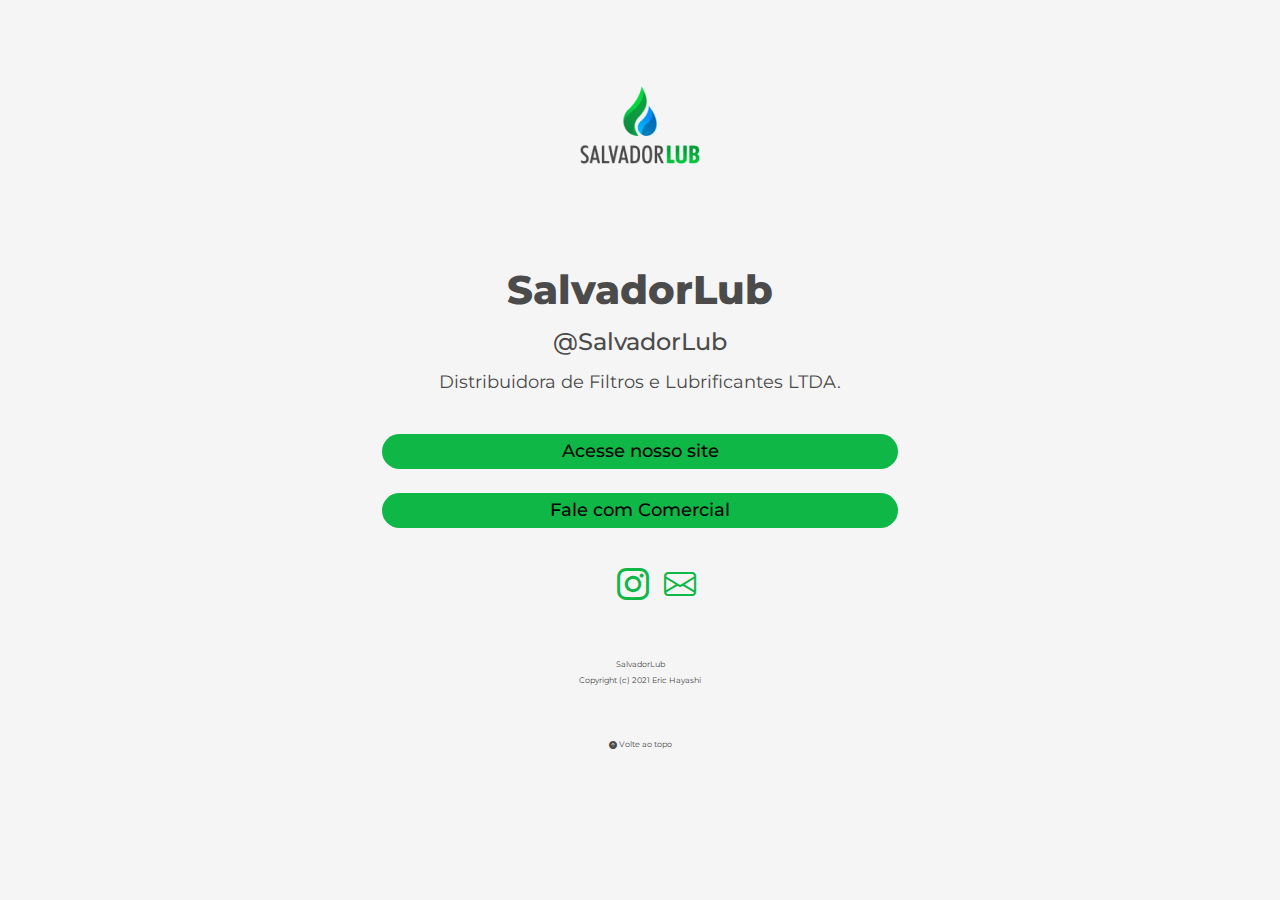
==== hubdelinks/index.html @ 5aed3f90 "add hubdeLinks" ====
<!doctype html>
<html lang="pt-br">

<head>
    <meta charset="utf-8">
    <meta name="viewport" content="width=device-width, initial-scale=1">
    <meta name="description" content="Linktree - SalvadorLub">
    <meta name="author" content="Salvadorlub Filtros e Lubrificantes LTDA">
    <title>SalvadorLub - Links</title>

    <link rel="shortcut icon" href="img/apple-touch-icon.png" />

    <!-- Custom CSS -->
    <link rel="stylesheet" type="text/css" href="css/style.css">
    <!-- Bootstrap core CSS -->
    <link rel="stylesheet" type="text/css" href="font/bootstrap-icons.css">
    <link rel="stylesheet" type="text/css" href="css/bootstrap.min.css">

    <!-- Custom font styles for this template // Google Font -->
    <link rel="preconnect" href="https://fonts.gstatic.com">
    <link href="https://fonts.googleapis.com/css2?family=Montserrat:wght@400;500;600;700;800&display=swap" rel="stylesheet">

</head>

<body>

    <main>
        <!--Photo-->
        <div class="container-fluid photo" id="top">
            <div class="row">
                <div class="col">
                    <p>

                        <img src="img/logolinktree.png">
                    </p>
                </div>
            </div>
        </div>

        <!--Title-->
        <div class="container-fluid title">
            <div class="row">
                <div class="col">
                    <h1>SalvadorLub</h1>
                    <h2>@SalvadorLub</h2>
                </div>
            </div>
        </div>

        <!--Bio-->
        <div class="container-fluid bio">
            <div class="row">
                <div class="col">
                    <p>Distribuidora de Filtros e Lubrificantes LTDA.</p>
                </div>
            </div>
        </div>

        <!--Links-->
        <div class="container-fluid links">
            <div class="row">
                <div class="col">
                    <a href="https://www.salvadorlub.com.br/" target="_blank" class="botao">
                        <p>Acesse nosso site</p>
                    </a>
                    <a href="https://api.whatsapp.com/send?phone=557132396011&amp" target="_blank" class="botao">
                        <p>Fale com Comercial</p>
                    </a>
                    <!-- <a href="https://www.google.com/" target="_blank" class="botao">
                        <p>Cadastre-se grátis</p>
                    </a> -->
                    <!-- <a href="https://www.google.com/" target="_blank" class="botao">
                        <p>Suporte técnico</p>
                    </a> -->
                    <!-- <a href="https://www.google.com/" target="_blank" class="botao">
                        <p>Tutoriais</p>
                    </a> -->
                    <!-- Botão Extra //
                    <a href="#" target="_blank" class="botao">
                        <p>Link</p>
                    -->
                    </a>
                </div>
            </div>
        </div>

        <!--Social-->
        <div class="container-fluid social">
            <div class="row">
                <div class="col">
                    <ul>
                        <li><a href="https://www.instagram.com/salvadorlub/" target="_blank"><i class="bi bi-instagram" style="font-size: 2rem;" title="Instagram"></i></a></li>
                        <!-- <li><a href="https://www.google.com/" target="_blank"><i class="bi bi-twitter" style="font-size: 2rem;" title="Twitter"></i></a></li>
                        <li><a href="https://www.google.com/" target="_blank"><i class="bi bi-linkedin" style="font-size: 2rem;" title="LinkedIn"></i></a></li>
                        <li><a href="https://www.google.com/" target="_blank"><i class="bi bi-youtube" style="font-size: 2rem;" title="Youtube"></i></a></li> -->
                        <li><a href="mailto:salvadorlub@salvadorlub.com" target="_blank"><i class="bi bi-envelope" style="font-size: 2rem;" title="Email"></i></a></li>

                    </ul>
                </div>
            </div>
        </div>
    </main>


    <footer>
        <div class="container-fluid">
            <div class="row">
                <div class="col">
                    <p>
                        <a href="https://www.salvadorlub.com/" target="_blank" title="EHayashi">SalvadorLub</a>
                        <br><a href="https://ehayashi.com/" target="_blank" title="Bootstrap">Copyright (c) 2021 Eric Hayashi</a>
                    </p>
                    <p>&nbsp;</p>
                    <p>
                        <a href="#top"><i class="bi bi-arrow-up-circle-fill"></i> Volte ao topo</a>
                    </p>
                </div>
            </div>
        </div>
    </footer>



</body>
<!-- Bootstrap core JS -->
<script src="js/bootstrap.js"></script>

</html>
---- hubdelinks/css/style.css ----
body {
    background-color: #f5f5f5!important;
    font-family: 'Montserrat', sans-serif!important;
    color: #4b4b4b!important;
    /* Não alterar */
    font-size: 1.1rem!important;
    line-height: 1.5rem!important;
    text-align: center!important;
} 

.container-fluid {
    max-width: 540px;
}


/* PHOTO */

.photo {
    margin-top: 40px;
    margin-bottom: 40px;
}

.photo img {
    border-radius: 50%;
    max-width: 250px;
}


/* TITLE */

.title h1 {
    font-weight: 800;
    font-size: 2.5rem;
    line-height: 3rem;
    ;
}

.title h2 {
    font-weight: 500;
    font-size: 1.5rem;
    line-height: 2.5rem;
    ;
}


/* LINKS*/

.links {
    margin-bottom: 40px;
}


/* BOTÃO */

.botao {
    color: #020202;
    background-color: #0fb746;
    /* Não alterar */
    max-width: 100%;
    min-height: 2.2rem;
    vertical-align: middle;
    margin-top: 1.5rem;
    font-weight: 500;
    text-decoration: none;
    display: block;
    border-radius: 50px;
    padding-top: 0.3rem;
}

.botao:hover {
    color: #f7f5eb;
    background-color: #087831;
}


/* SOCIAL */

.social {
    margin-bottom: 40px;
}

.social a {
    text-decoration: none;
    color: #0fb746;
}

.social a:hover {
    text-decoration: none;
    color: #087831;
}

.social ul li {
    display: inline;
    list-style-type: none;
    margin: 0;
    padding: 5px;
}


/* FOOTER */

footer {
    font-size: 0.5rem;
    line-height: 1rem;
}

footer a {
    text-decoration: none;
    color: #4b4b4b;
}

footer a:hover {
    color: #0fb746;
}
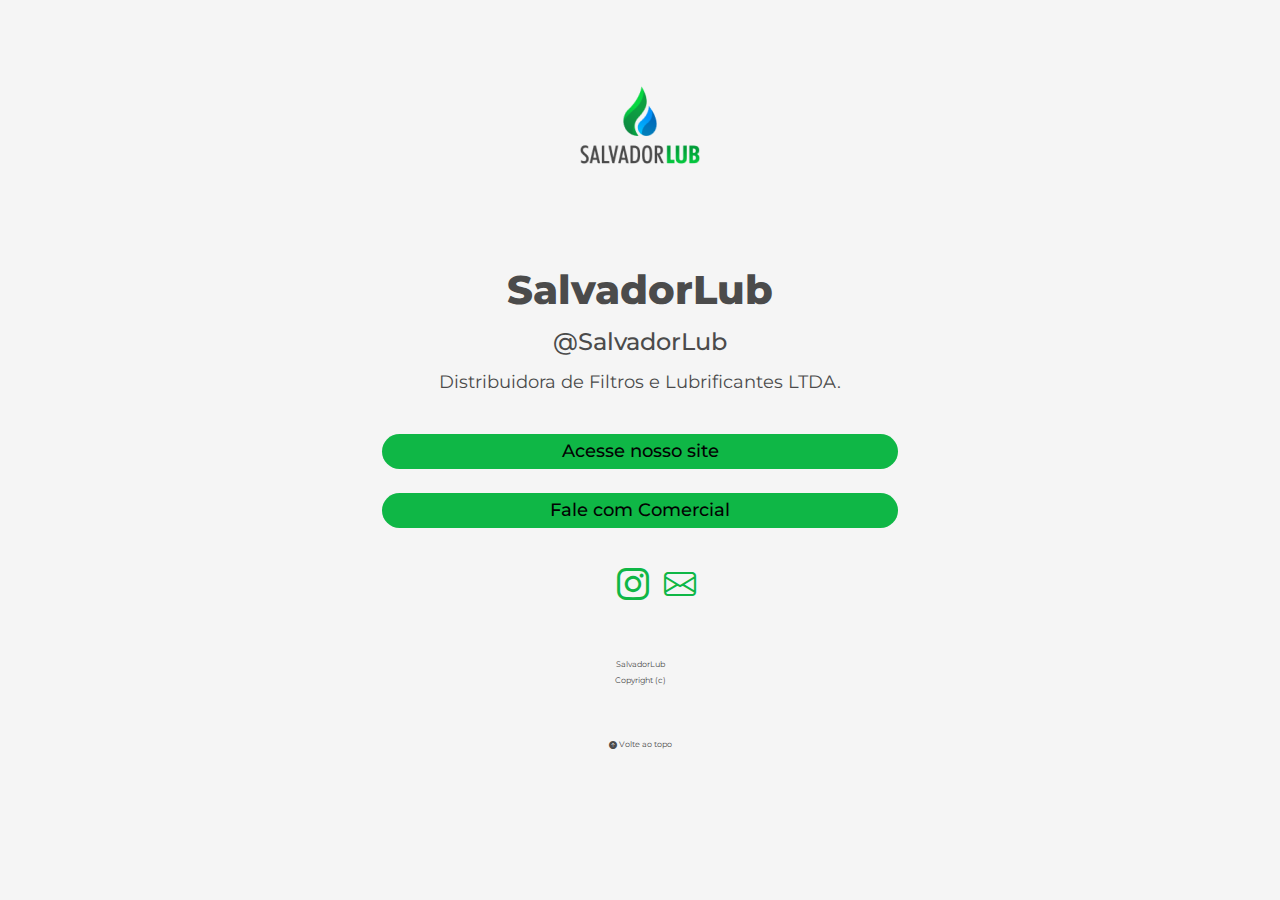
==== commit 1f2242c8: "Add link whatsapp" ====
--- a/hubdelinks/index.html
+++ b/hubdelinks/index.html
@@ -108,7 +108,7 @@
                 <div class="col">
                     <p>
                         <a href="https://www.salvadorlub.com/" target="_blank" title="EHayashi">SalvadorLub</a>
-                        <br><a href="https://ehayashi.com/" target="_blank" title="Bootstrap">Copyright (c) 2021 Eric Hayashi</a>
+                        <br><a href="https://ehayashi.com/" target="_blank" title="Bootstrap">Copyright (c)</a>
                     </p>
                     <p>&nbsp;</p>
                     <p>
